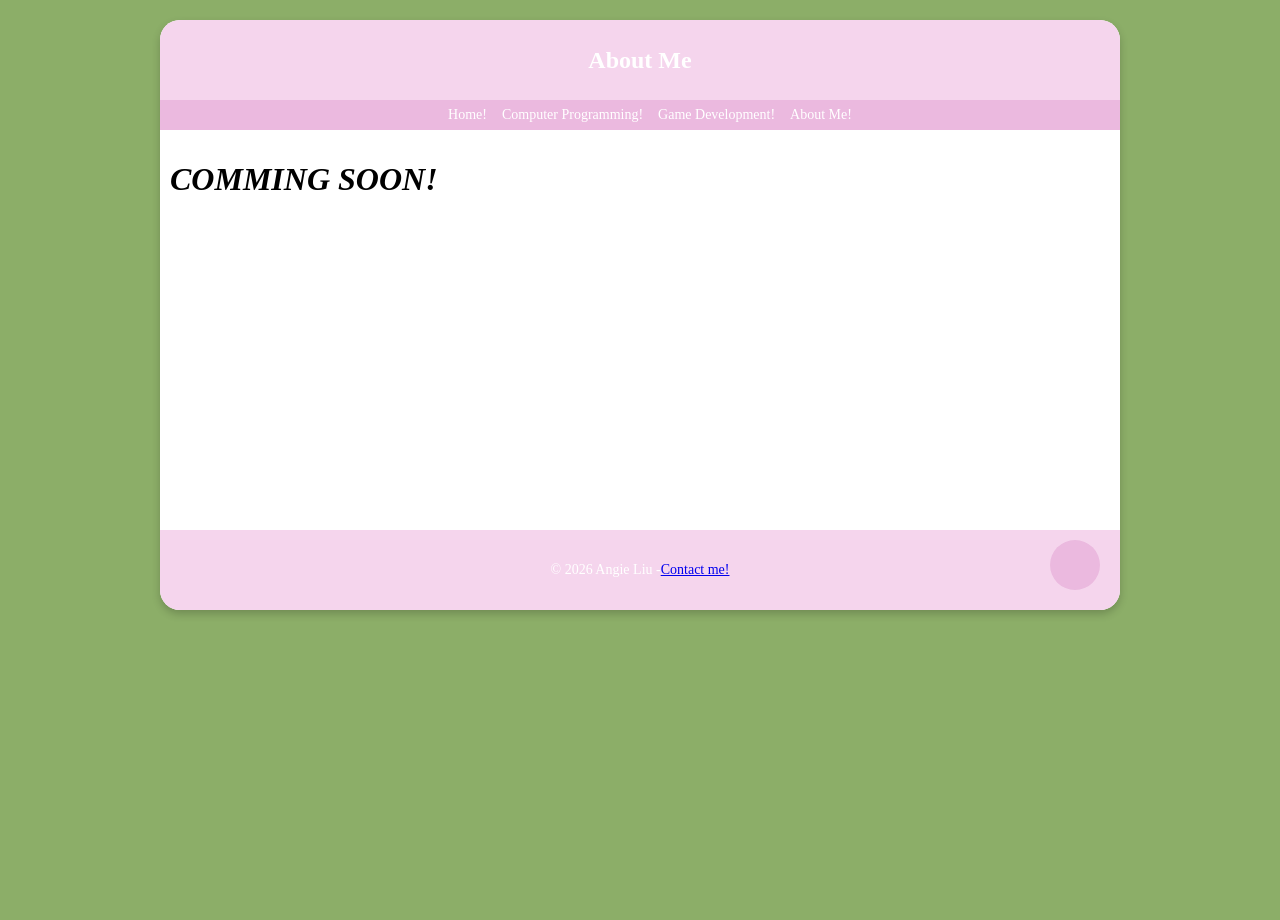
==== aboutme.html @ 3460e1ac "Update aboutme.html" ====
<!-- This is your PageVis webpage design. Edit the HTML below to customize. -->
    <!-- Generated by PageVis (https://kappter.github.io/PageVis/) -->
<!DOCTYPE html>
<html lang="en">
<head>
    <!-- Meta tags and styles for the page -->
    <meta charset="UTF-8">
    <meta name="viewport" content="width=device-width, initial-scale=1.0">
    <link rel="stylesheet" href="styles.css">
    <title>Compgramming - About Me</title>
</head>
<body>
    <!-- Main container for your webpage -->
    <div class="page-container">
        <!-- <header> for site title or logo (edit the <h1> text) -->
        <header>
            <h1>About Me</h1>
        </header>
        <!-- <nav> for navigation links (edit or add <a> tags) -->
        <nav>
            <a href="index.html">Home!</a>
            <a href="programming.html">Computer Programming!</a>
            <a href="gamedev.html">Game Development!</a>
            <a href="aboutme.html">About Me!</a>
        </nav>
        <!-- <main> for main content. Replace or add text, images, lists, etc. -->
        <main>
            <h1><strong><em>COMMING SOON!</em></strong></h1>
        </main>
        <!-- <footer> for copyright or contact info (edit the text) -->
        <footer>
            <p>© 2026 Angie Liu - </p>
            <p><a href="mailto:liuangie166@gmail.com">Contact me!</a></p>
        </footer>
        <!-- Accent: Decorative circle. Remove this <div>, change its shape (edit CSS), or add content (e.g., <a> or <img>) -->
        <div class="accent"></div>
    </div>
</body>
</html>
---- styles.css ----
/* Styles for your PageVis design. Edit to change colors, sizes, etc. */
    /* Generated by PageVis (https://kappter.github.io/PageVis/) */
    body {
      /* Sets the page background and layout */
      font-family: 'Inter', Garamond, serif;
      background-color: rgb(140, 174, 104);
      margin: 0;
      padding: 10px 0;
      display: flex;
      flex-direction: column;
      min-height: 100vh;
    }
    .page-container {
      /* Main container for all sections */
      background-color: #ffffff;
      border-radius: 20px;
      box-shadow: 0 4px 8px rgba(0, 0, 0, 0.2);
      overflow: hidden;
      position: relative;
      margin: 10px auto;
      width: 960px; height: auto;
      
    }
    header {
      /* Styles the header section */
      height: 20%;
      min-height: 80px;
      background-color: rgb(245, 213, 237);
      display: flex;
      align-items: center;
      justify-content: center;
    }
    header h1 {
      /* Styles the header title */
      font-size: 24px;
      color: #fff;
      margin: 0;
      text-align: center;
    }
    nav {
      /* Styles the navigation bar */
      height: 30px;
      width: 100%;
      background-color: rgb(235, 185, 223);
      display: flex;
      align-items: center;
      justify-content: center;
      gap: 15px;
      padding: 0 10px;
    }
    nav a {
      /* Styles navigation links */
      color: #fff;
      text-decoration: none;
      font-size: 14px;
    }
    nav a:hover {
      /* Hover effect for navigation links */
      text-decoration: underline;
    }
    main {
      /* Styles the main content area */
      height: auto;
      min-height: 400px;
      background-color: rgb(255, 255, 255);
      padding: 10px;
      box-sizing: border-box;
    }
    main p, main h2, main ul {
      /* Styles content text and lists */
      margin: 0 0 10px 0;
      font-size: 16px;
      color: #222;
    }
    main img {
      /* Styles content images */
      max-width: 100%;
      height: auto;
      display: block;
    }
    main ul {
      /* Styles content lists */
      padding-left: 20px;
    }
    footer {
      /* Styles the footer section */
      height: 20%;
      min-height: 80px;
      background-color: rgb(245, 213, 237);
      display: flex;
      align-items: center;
      justify-content: center;
    }
    footer p {
      /* Styles footer text */
      margin: 0;
      font-size: 14px;
      color: #fff;
    }
    .accent {
      /* Accent: Decorative circle. Edit size, shape, or position here */
      position: absolute;
      width: 50px;
      height: 50px;
      border-radius: 50%;
      bottom: 20px;
      right: 20px;
      background-color: rgb(235, 185, 223);
      display: flex;
      align-items: center;
      justify-content: center;
    }
    .accent a {
      /* Styles back-to-top link (if enabled) */
      color: #fff;
      text-decoration: none;
      font-size: 24px;
    }
    .accent a:hover {
      /* Hover effect for back-to-top link */
      text-decoration: underline;
    }
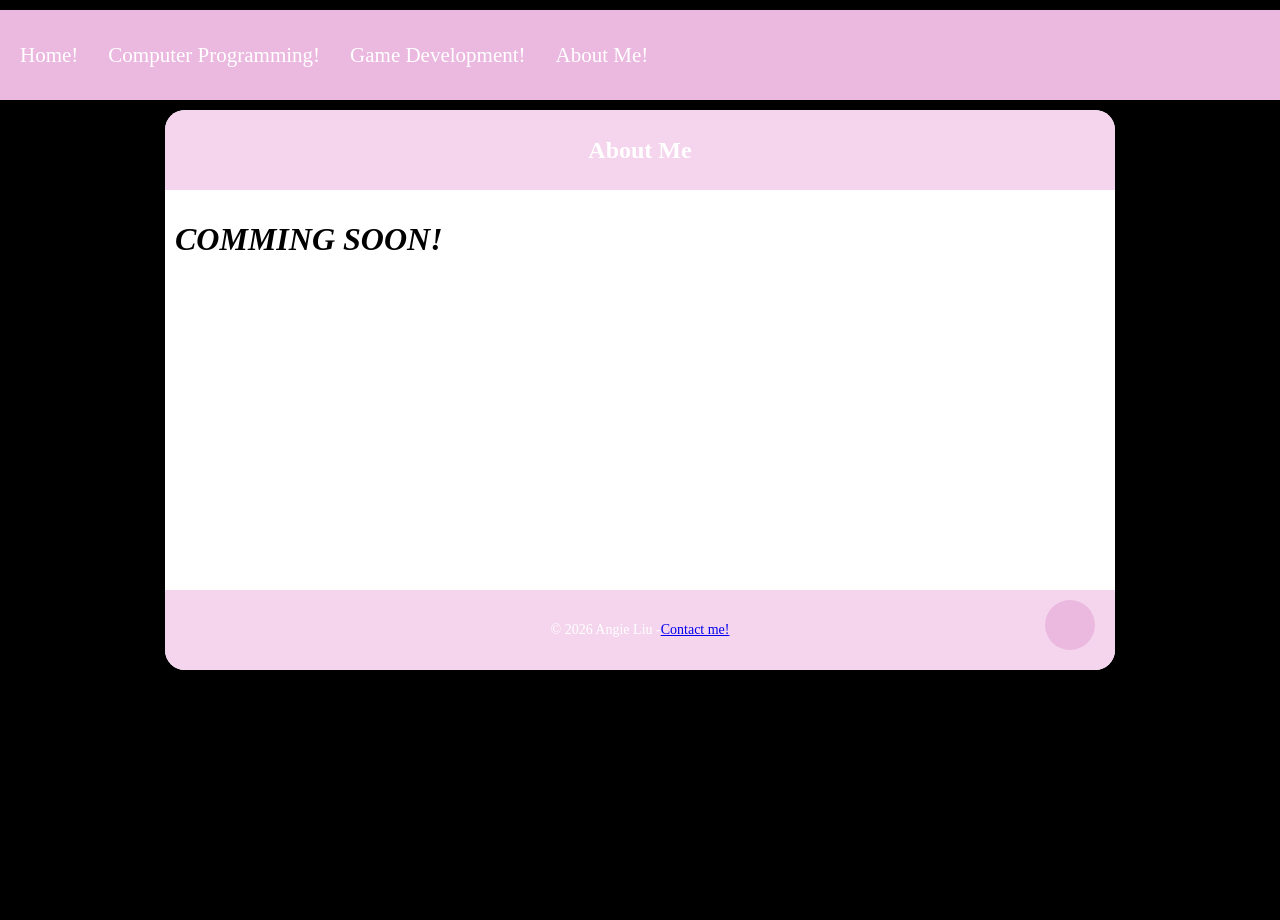
==== commit 47c1e93a: "Update aboutme.html" ====
--- a/aboutme.html
+++ b/aboutme.html
@@ -11,19 +11,21 @@
     <title>Compgramming - About Me</title>
 </head>
 <body>
+    <!-- <nav> for navigation links (edit or add <a> tags) -->
+    <nav>
+         <a href="index.html">Home!</a>
+        <a href="programming.html">Computer Programming!</a>
+        <a href="gamedev.html">Game Development!</a>
+        <a href="aboutme.html">About Me!</a>
+    </nav>
+    
     <!-- Main container for your webpage -->
     <div class="page-container">
         <!-- <header> for site title or logo (edit the <h1> text) -->
         <header>
             <h1>About Me</h1>
         </header>
-        <!-- <nav> for navigation links (edit or add <a> tags) -->
-        <nav>
-            <a href="index.html">Home!</a>
-            <a href="programming.html">Computer Programming!</a>
-            <a href="gamedev.html">Game Development!</a>
-            <a href="aboutme.html">About Me!</a>
-        </nav>
+        
         <!-- <main> for main content. Replace or add text, images, lists, etc. -->
         <main>
             <h1><strong><em>COMMING SOON!</em></strong></h1>
@@ -31,7 +33,7 @@
         <!-- <footer> for copyright or contact info (edit the text) -->
         <footer>
             <p>© 2026 Angie Liu - </p>
-            <p><a href="mailto:liuangie166@gmail.com">Contact me!</a></p>
+            <p><a href="mailto:liuangie166@gmail.com"> Contact me!</a></p>
         </footer>
         <!-- Accent: Decorative circle. Remove this <div>, change its shape (edit CSS), or add content (e.g., <a> or <img>) -->
         <div class="accent"></div>
--- a/styles.css
+++ b/styles.css
@@ -4,7 +4,7 @@
     body {
       /* Sets the page background and layout */
       font-family: 'Inter', Garamond, serif;
-      background-color: rgb(140, 174, 104);
+      background-color: rgb(0, 0, 0);
       margin: 0;
       padding: 10px 0;
       display: flex;
@@ -19,12 +19,13 @@
       overflow: hidden;
       position: relative;
       margin: 10px auto;
-      width: 960px; height: auto;
+      width: 950px; height: auto;
       
     }
     header {
       /* Styles the header section */
-      height: 20%;
+      height: 30%;
+      width: 100%;
       min-height: 80px;
       background-color: rgb(245, 213, 237);
       display: flex;
@@ -40,20 +41,20 @@
     }
     nav {
       /* Styles the navigation bar */
-      height: 30px;
+      height: 50px;
       width: 100%;
       background-color: rgb(235, 185, 223);
       display: flex;
       align-items: center;
-      justify-content: center;
-      gap: 15px;
-      padding: 0 10px;
+      padding: 20px;
+      gap: 30px;
     }
     nav a {
       /* Styles navigation links */
       color: #fff;
       text-decoration: none;
-      font-size: 14px;
+      text-align: left;
+      font-size: 21px;
     }
     nav a:hover {
       /* Hover effect for navigation links */
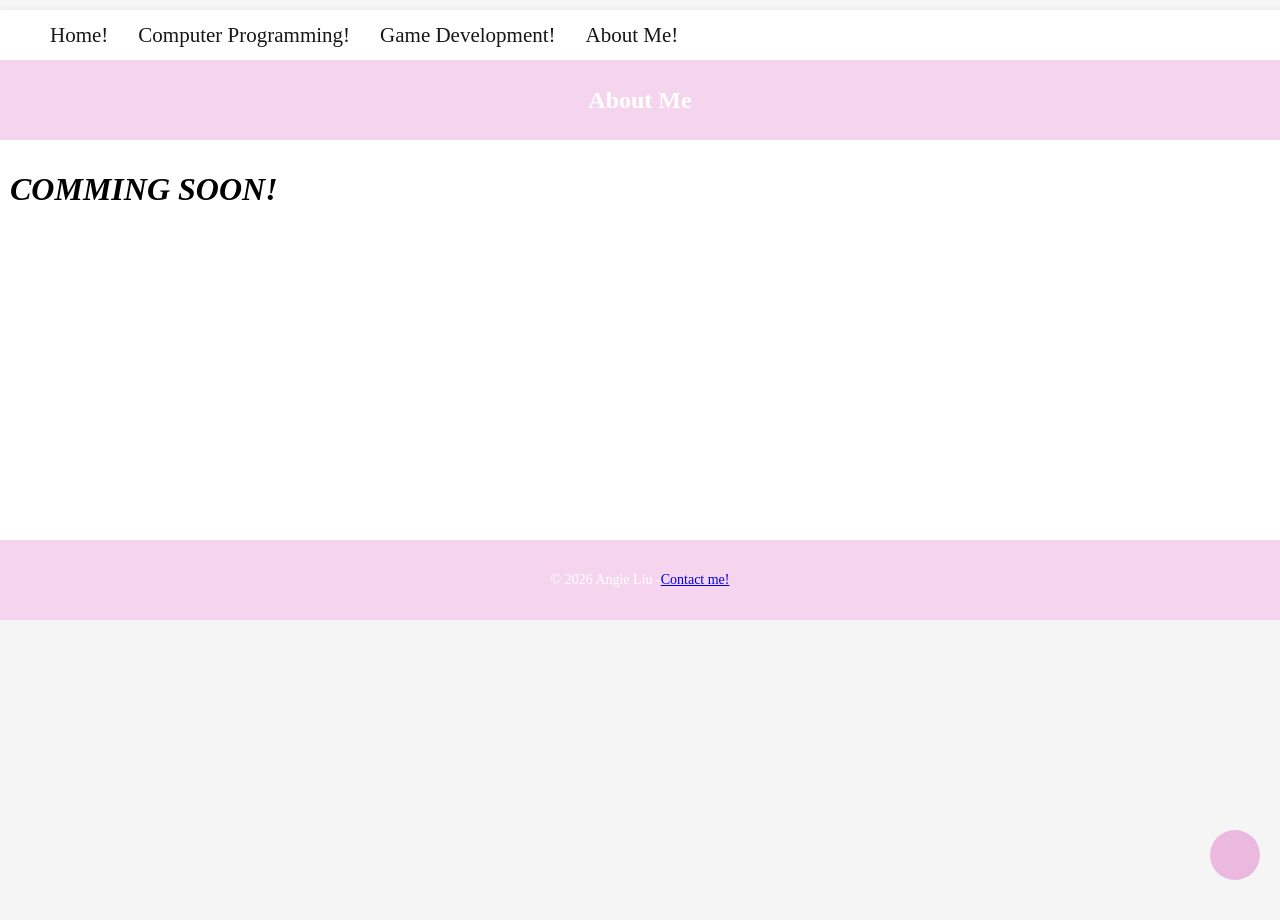
==== commit 2b985b69: "Update aboutme.html" ====
--- a/aboutme.html
+++ b/aboutme.html
@@ -20,7 +20,7 @@
     </nav>
     
     <!-- Main container for your webpage -->
-    <div class="page-container">
+    <div class="page-container2">
         <!-- <header> for site title or logo (edit the <h1> text) -->
         <header>
             <h1>About Me</h1>
--- a/styles.css
+++ b/styles.css
@@ -4,17 +4,32 @@
     body {
       /* Sets the page background and layout */
       font-family: 'Inter', Garamond, serif;
-      background-color: rgb(0, 0, 0);
+      background-color: #f5f5f5;
       margin: 0;
       padding: 10px 0;
       display: flex;
       flex-direction: column;
       min-height: 100vh;
     }
+
+    .title-container {
+        background-color: #ffffff;
+        box-shadow: 0 4px 8px rgba(0, 0, 0, 0.2);
+        width: 950px; height: 200px;
+        font-size: 20px;
+        overflow: hidden;
+        position: relative;
+        margin: 40px auto;
+        align-items: center;
+        justify-content: center;
+        text-align: center;
+        padding-top: 45px;
+        color: #171717;
+    }
+
     .page-container {
       /* Main container for all sections */
       background-color: #ffffff;
-      border-radius: 20px;
       box-shadow: 0 4px 8px rgba(0, 0, 0, 0.2);
       overflow: hidden;
       position: relative;
@@ -41,23 +56,25 @@
     }
     nav {
       /* Styles the navigation bar */
+      box-shadow: 0 4px 8px rgba(0, 0, 0, 0.2);
       height: 50px;
       width: 100%;
-      background-color: rgb(235, 185, 223);
+      background-color: rgb(255, 255, 255);
       display: flex;
       align-items: center;
-      padding: 20px;
+      padding-left: 50px;
       gap: 30px;
     }
     nav a {
       /* Styles navigation links */
-      color: #fff;
+      color: #171717;
       text-decoration: none;
       text-align: left;
       font-size: 21px;
     }
     nav a:hover {
       /* Hover effect for navigation links */
+      color: #ff50a1;
       text-decoration: underline;
     }
     main {
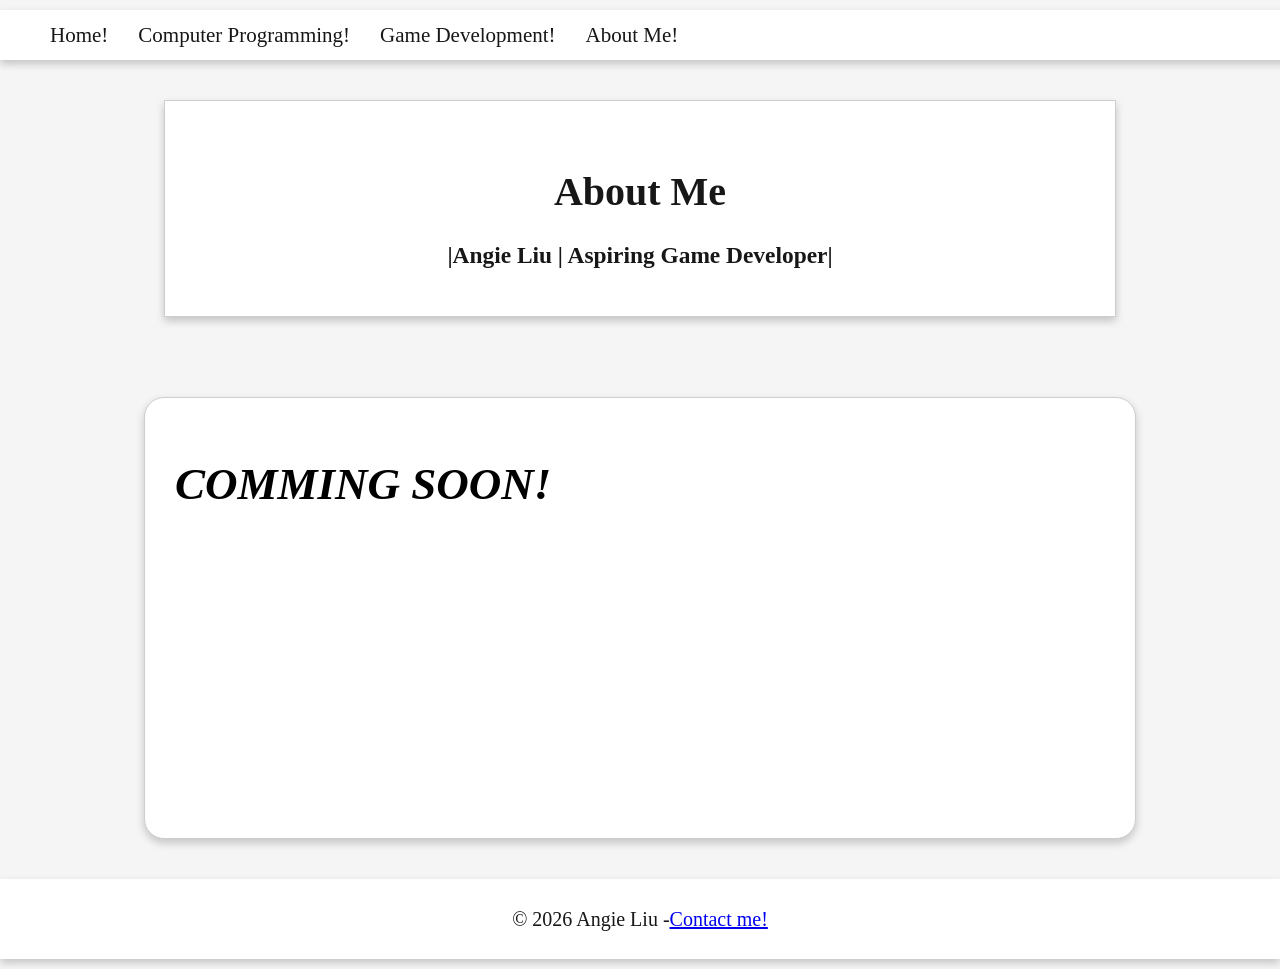
==== commit e35c990d: "Update aboutme.html" ====
--- a/aboutme.html
+++ b/aboutme.html
@@ -18,26 +18,25 @@
         <a href="gamedev.html">Game Development!</a>
         <a href="aboutme.html">About Me!</a>
     </nav>
+
+    <div class="title-container">
+        <h1><strong>About Me</strong></h1>
+        <h3><strong>|Angie Liu | Aspiring Game Developer|</strong></h3>
+    </div>
     
     <!-- Main container for your webpage -->
     <div class="page-container2">
-        <!-- <header> for site title or logo (edit the <h1> text) -->
-        <header>
-            <h1>About Me</h1>
-        </header>
-        
         <!-- <main> for main content. Replace or add text, images, lists, etc. -->
         <main>
             <h1><strong><em>COMMING SOON!</em></strong></h1>
         </main>
-        <!-- <footer> for copyright or contact info (edit the text) -->
-        <footer>
-            <p>© 2026 Angie Liu - </p>
-            <p><a href="mailto:liuangie166@gmail.com"> Contact me!</a></p>
-        </footer>
-        <!-- Accent: Decorative circle. Remove this <div>, change its shape (edit CSS), or add content (e.g., <a> or <img>) -->
-        <div class="accent"></div>
+        
     </div>
+    <!-- <footer> for copyright or contact info (edit the text) -->
+    <footer>
+         <p>© 2026 Angie Liu - </p>
+         <p><a href="mailto:liuangie166@gmail.com"> Contact me!</a></p>
+    </footer>
 </body>
 </html>
   
--- a/styles.css
+++ b/styles.css
@@ -1,6 +1,4 @@
 
-    /* Styles for your PageVis design. Edit to change colors, sizes, etc. */
-    /* Generated by PageVis (https://kappter.github.io/PageVis/) */
     body {
       /* Sets the page background and layout */
       font-family: 'Inter', Garamond, serif;
@@ -12,10 +10,19 @@
       min-height: 100vh;
     }
 
+    img {
+    /*Styles all images */
+        border-radius: 20px;
+        border: 2px solid #171717;
+        box-shadow: 0 4px 8px rgba(0, 0, 0, 0.2);
+    }
+
     .title-container {
+    /*Container for the title of page */
         background-color: #ffffff;
         box-shadow: 0 4px 8px rgba(0, 0, 0, 0.2);
-        width: 950px; height: 200px;
+        border: 1.5px solid #cecece;
+        width: 950px; height: 175px;
         font-size: 20px;
         overflow: hidden;
         position: relative;
@@ -23,37 +30,54 @@
         align-items: center;
         justify-content: center;
         text-align: center;
-        padding-top: 45px;
+        padding-top: 40px;
         color: #171717;
     }
 
-    .page-container {
-      /* Main container for all sections */
+    .page-container1 {
+      /*Container for certifications */
       background-color: #ffffff;
+      color: #1a353a;
+      border-radius: 20px;
+      border: 1.5px solid #cecece;
       box-shadow: 0 4px 8px rgba(0, 0, 0, 0.2);
       overflow: hidden;
       position: relative;
       margin: 10px auto;
       width: 950px; height: auto;
+      padding: 20px 0 20px 20px;
       
     }
-    header {
-      /* Styles the header section */
-      height: 30%;
-      width: 100%;
-      min-height: 80px;
-      background-color: rgb(245, 213, 237);
-      display: flex;
-      align-items: center;
-      justify-content: center;
+
+    .page-container1 img {
+    /*Styling certification images */
+        width: 350px;
+        display: inline-grid;
+        grid-template-columns: auto auto auto auto;
+        margin: 0 0 40px 75px;
     }
-    header h1 {
-      /* Styles the header title */
-      font-size: 24px;
-      color: #fff;
-      margin: 0;
-      text-align: center;
+
+    .page-container2 {
+      /* Main container for all sections */
+      background-color: #ffffff;
+      border-radius: 20px;
+      padding: 20px;
+      border: 1.5px solid #cecece;
+      box-shadow: 0 4px 8px rgba(0, 0, 0, 0.2);
+      overflow: hidden;
+      position: relative;
+      margin: 40px auto;
+      width: 950px; height: auto;
     }
+
+    .page-container2 h1 {
+        font-size: 45px;
+    }
+
+    .page-container2 h2 {
+        font-size: 30px;  
+    }
+
     nav {
       /* Styles the navigation bar */
       box-shadow: 0 4px 8px rgba(0, 0, 0, 0.2);
@@ -104,8 +128,10 @@
     footer {
       /* Styles the footer section */
       height: 20%;
+      width: 100%;
+      box-shadow: 0 4px 8px rgba(0, 0, 0, 0.2);
       min-height: 80px;
-      background-color: rgb(245, 213, 237);
+      background-color: #ffffff;
       display: flex;
       align-items: center;
       justify-content: center;
@@ -113,30 +139,6 @@
     footer p {
       /* Styles footer text */
       margin: 0;
-      font-size: 14px;
-      color: #fff;
+      font-size: 20px;
+      color: #171717;
     }
-    .accent {
-      /* Accent: Decorative circle. Edit size, shape, or position here */
-      position: absolute;
-      width: 50px;
-      height: 50px;
-      border-radius: 50%;
-      bottom: 20px;
-      right: 20px;
-      background-color: rgb(235, 185, 223);
-      display: flex;
-      align-items: center;
-      justify-content: center;
-    }
-    .accent a {
-      /* Styles back-to-top link (if enabled) */
-      color: #fff;
-      text-decoration: none;
-      font-size: 24px;
-    }
-    .accent a:hover {
-      /* Hover effect for back-to-top link */
-      text-decoration: underline;
-    }
-  
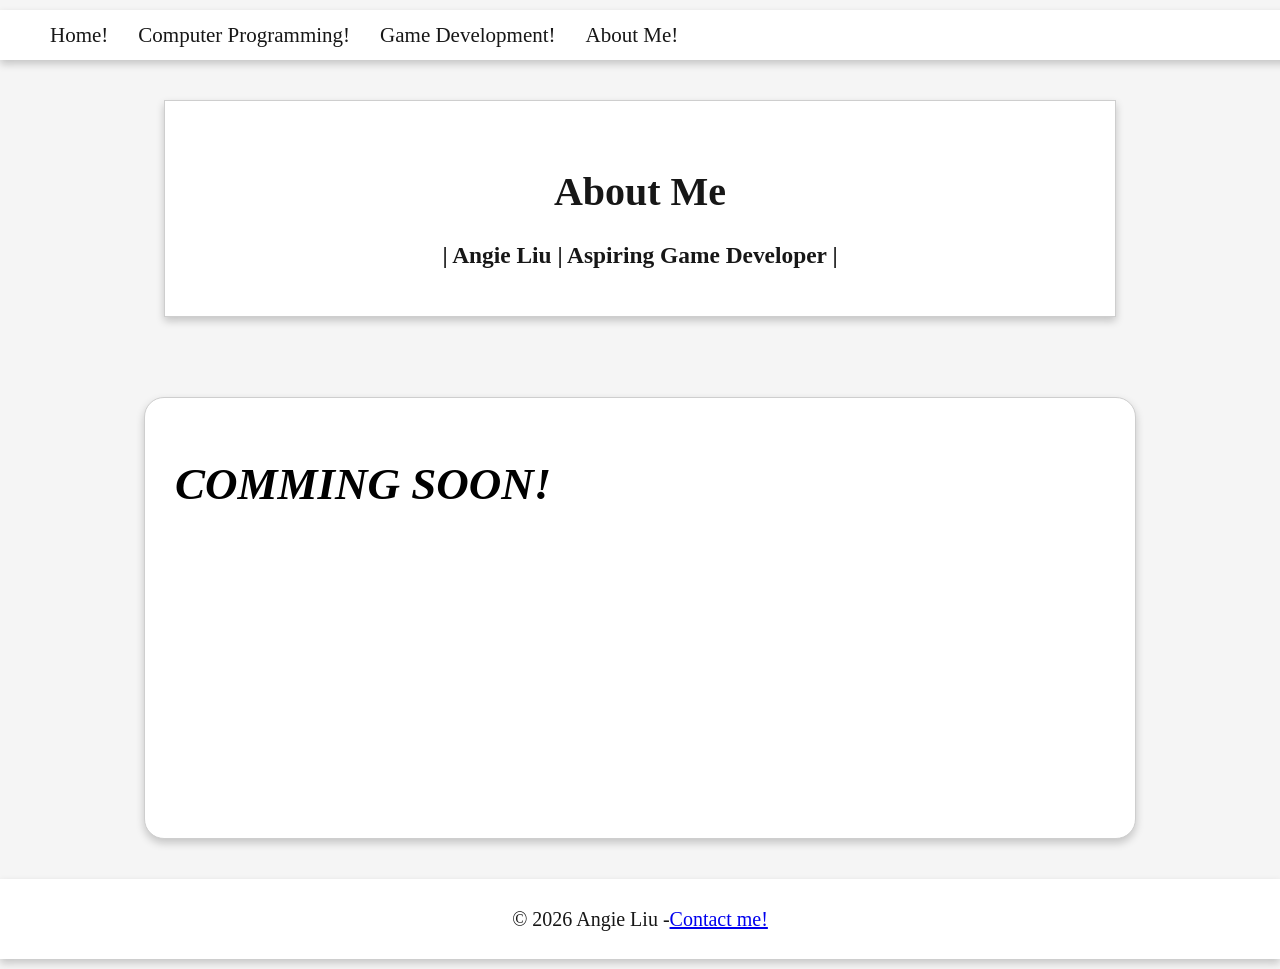
==== commit 2a182134: "Update aboutme.html" ====
--- a/aboutme.html
+++ b/aboutme.html
@@ -21,7 +21,7 @@
 
     <div class="title-container">
         <h1><strong>About Me</strong></h1>
-        <h3><strong>|Angie Liu | Aspiring Game Developer|</strong></h3>
+        <h3><strong>| Angie Liu | Aspiring Game Developer |</strong></h3>
     </div>
     
     <!-- Main container for your webpage -->
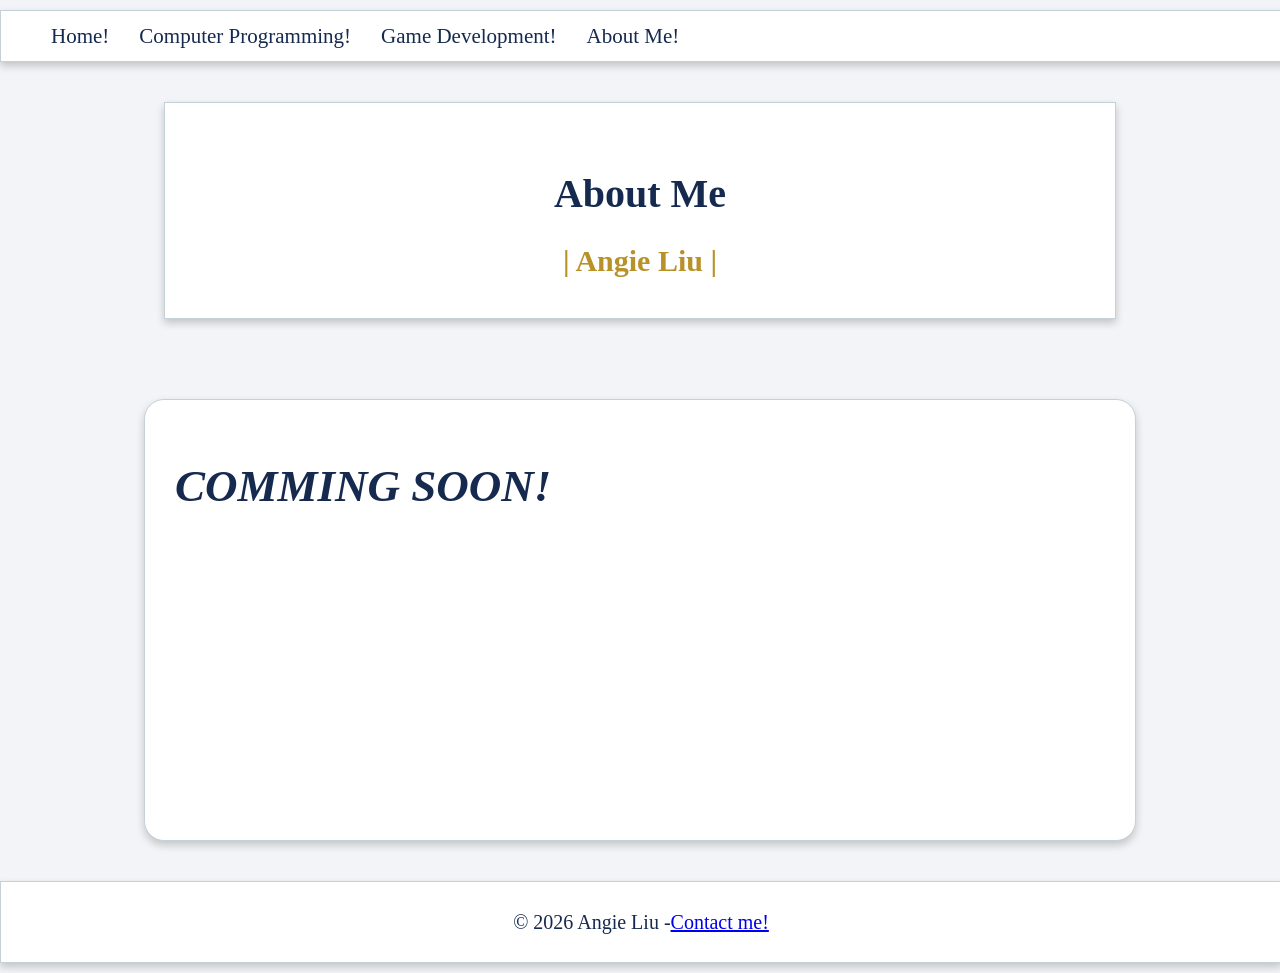
==== commit 0026b6c2: "Update aboutme.html" ====
--- a/aboutme.html
+++ b/aboutme.html
@@ -21,7 +21,7 @@
 
     <div class="title-container">
         <h1><strong>About Me</strong></h1>
-        <h3><strong>| Angie Liu | Aspiring Game Developer |</strong></h3>
+        <h2><strong>| Angie Liu |</strong></h2>
     </div>
     
     <!-- Main container for your webpage -->
--- a/styles.css
+++ b/styles.css
@@ -2,7 +2,7 @@
     body {
       /* Sets the page background and layout */
       font-family: 'Inter', Garamond, serif;
-      background-color: #f5f5f5;
+      background-color: #f3f4f7;
       margin: 0;
       padding: 10px 0;
       display: flex;
@@ -13,15 +13,15 @@
     img {
     /*Styles all images */
         border-radius: 20px;
-        border: 2px solid #171717;
+        border: 2px solid #c5d1d9;
         box-shadow: 0 4px 8px rgba(0, 0, 0, 0.2);
     }
 
     .title-container {
     /*Container for the title of page */
-        background-color: #ffffff;
+        background-color: #fff;
         box-shadow: 0 4px 8px rgba(0, 0, 0, 0.2);
-        border: 1.5px solid #cecece;
+        border: 1.5px solid #c5d1d9;
         width: 950px; height: 175px;
         font-size: 20px;
         overflow: hidden;
@@ -31,22 +31,29 @@
         justify-content: center;
         text-align: center;
         padding-top: 40px;
-        color: #171717;
+        color: #152a4e;
+    }
+
+    .title-container h2, .title-container h3 {
+        color: #b99129;
     }
 
     .page-container1 {
       /*Container for certifications */
-      background-color: #ffffff;
-      color: #1a353a;
+      background-color: #fff;
+      color: #152a4e;
       border-radius: 20px;
-      border: 1.5px solid #cecece;
+      border: 1.5px solid #c5d1d9;
       box-shadow: 0 4px 8px rgba(0, 0, 0, 0.2);
       overflow: hidden;
       position: relative;
       margin: 10px auto;
       width: 950px; height: auto;
       padding: 20px 0 20px 20px;
-      
+    }
+
+    .page-container1 h3 {
+        color: #b99129;
     }
 
     .page-container1 img {
@@ -59,10 +66,11 @@
 
     .page-container2 {
       /* Main container for all sections */
-      background-color: #ffffff;
+      background-color: #fff;
+      color: #152a4e;
       border-radius: 20px;
       padding: 20px;
-      border: 1.5px solid #cecece;
+      border: 1.5px solid #c5d1d9;
       box-shadow: 0 4px 8px rgba(0, 0, 0, 0.2);
       overflow: hidden;
       position: relative;
@@ -72,18 +80,25 @@
 
     .page-container2 h1 {
         font-size: 45px;
+        color: #152a4e;
     }
 
     .page-container2 h2 {
-        font-size: 30px;  
+        font-size: 30px;
+        color: #152a4e;
+    }
+
+    .page-container2 h3, .page-container2 h4, .page-container2 h6 {
+        color: #2d749e;
     }
 
     nav {
       /* Styles the navigation bar */
       box-shadow: 0 4px 8px rgba(0, 0, 0, 0.2);
+      border: 1.5px solid #c5d1d9;
       height: 50px;
       width: 100%;
-      background-color: rgb(255, 255, 255);
+      background-color: #fff;
       display: flex;
       align-items: center;
       padding-left: 50px;
@@ -91,21 +106,21 @@
     }
     nav a {
       /* Styles navigation links */
-      color: #171717;
+      color: #152a4e;
       text-decoration: none;
       text-align: left;
       font-size: 21px;
     }
     nav a:hover {
       /* Hover effect for navigation links */
-      color: #ff50a1;
+      color: #2d749e;
       text-decoration: underline;
     }
     main {
       /* Styles the main content area */
       height: auto;
       min-height: 400px;
-      background-color: rgb(255, 255, 255);
+      background-color: #fff;
       padding: 10px;
       box-sizing: border-box;
     }
@@ -113,7 +128,7 @@
       /* Styles content text and lists */
       margin: 0 0 10px 0;
       font-size: 16px;
-      color: #222;
+      color: #152a4e;
     }
     main img {
       /* Styles content images */
@@ -130,8 +145,9 @@
       height: 20%;
       width: 100%;
       box-shadow: 0 4px 8px rgba(0, 0, 0, 0.2);
+      border: 1.5px solid #c5d1d9;
       min-height: 80px;
-      background-color: #ffffff;
+      background-color: #fff;
       display: flex;
       align-items: center;
       justify-content: center;
@@ -140,5 +156,5 @@
       /* Styles footer text */
       margin: 0;
       font-size: 20px;
-      color: #171717;
+      color: #152a4e;
     }
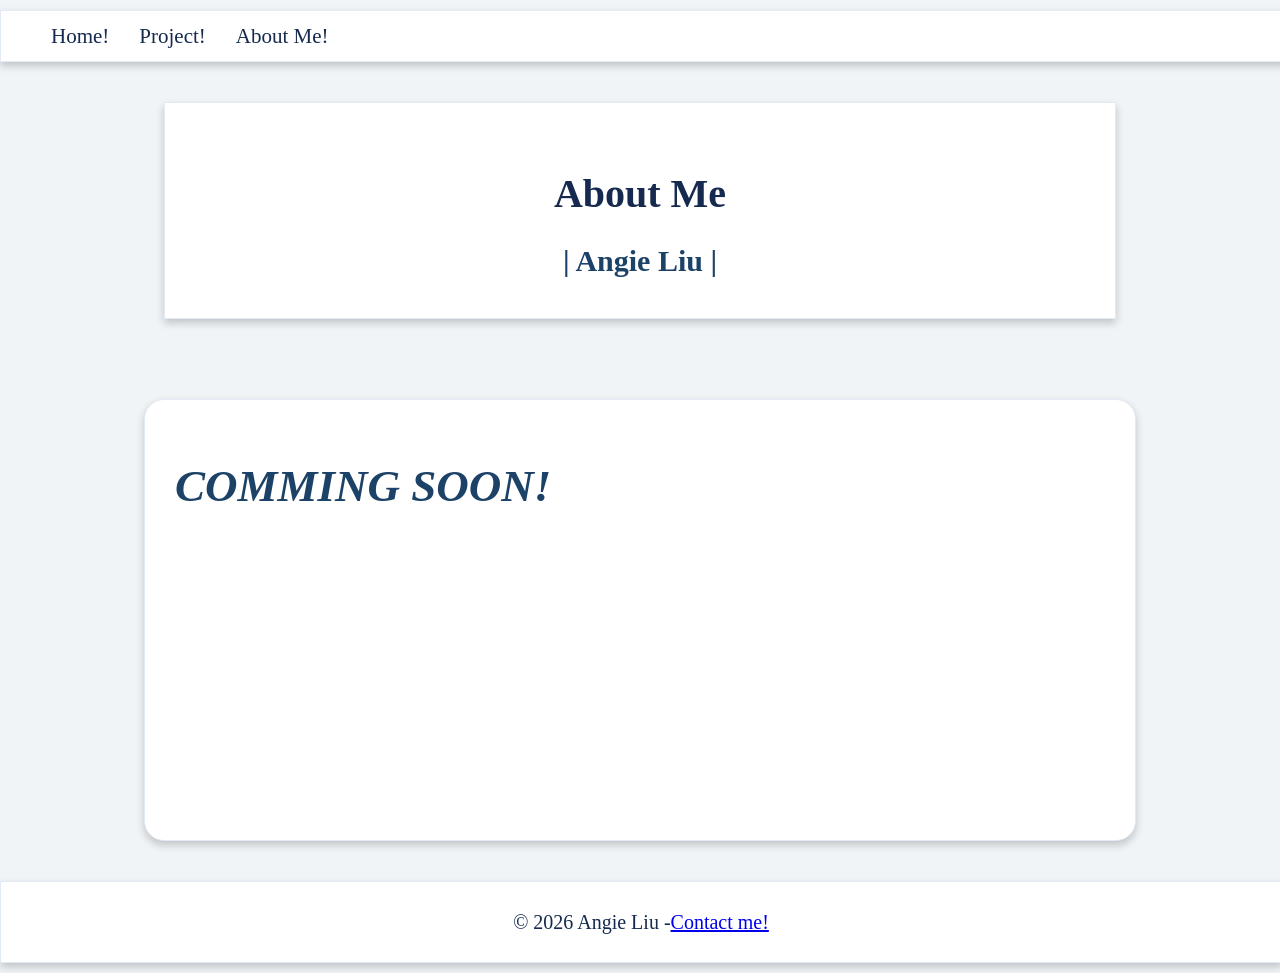
==== commit 8728133d: "Update aboutme.html" ====
--- a/aboutme.html
+++ b/aboutme.html
@@ -14,8 +14,7 @@
     <!-- <nav> for navigation links (edit or add <a> tags) -->
     <nav>
          <a href="index.html">Home!</a>
-        <a href="programming.html">Computer Programming!</a>
-        <a href="gamedev.html">Game Development!</a>
+        <a href="programming.html">Project!</a>
         <a href="aboutme.html">About Me!</a>
     </nav>
 
--- a/styles.css
+++ b/styles.css
@@ -2,7 +2,7 @@
     body {
       /* Sets the page background and layout */
       font-family: 'Inter', Garamond, serif;
-      background-color: #f3f4f7;
+      background-color: #f0f4f7;
       margin: 0;
       padding: 10px 0;
       display: flex;
@@ -13,7 +13,7 @@
     img {
     /*Styles all images */
         border-radius: 20px;
-        border: 2px solid #c5d1d9;
+        border: 2px solid #e1eaf5;
         box-shadow: 0 4px 8px rgba(0, 0, 0, 0.2);
     }
 
@@ -21,7 +21,7 @@
     /*Container for the title of page */
         background-color: #fff;
         box-shadow: 0 4px 8px rgba(0, 0, 0, 0.2);
-        border: 1.5px solid #c5d1d9;
+        border: 1.5px solid #e1eaf5;
         width: 950px; height: 175px;
         font-size: 20px;
         overflow: hidden;
@@ -35,7 +35,7 @@
     }
 
     .title-container h2, .title-container h3 {
-        color: #b99129;
+        color: #1d4267;
     }
 
     .page-container1 {
@@ -43,7 +43,7 @@
       background-color: #fff;
       color: #152a4e;
       border-radius: 20px;
-      border: 1.5px solid #c5d1d9;
+      border: 1.5px solid #e1eaf5;
       box-shadow: 0 4px 8px rgba(0, 0, 0, 0.2);
       overflow: hidden;
       position: relative;
@@ -52,8 +52,12 @@
       padding: 20px 0 20px 20px;
     }
 
+    .page-container1 h1 {
+        color: #1d4267;
+    }
+
     .page-container1 h3 {
-        color: #b99129;
+        color: #2d749e;
     }
 
     .page-container1 img {
@@ -70,7 +74,7 @@
       color: #152a4e;
       border-radius: 20px;
       padding: 20px;
-      border: 1.5px solid #c5d1d9;
+      border: 1.5px solid #e1eaf5;
       box-shadow: 0 4px 8px rgba(0, 0, 0, 0.2);
       overflow: hidden;
       position: relative;
@@ -80,12 +84,12 @@
 
     .page-container2 h1 {
         font-size: 45px;
-        color: #152a4e;
+        color: #1d4267;
     }
 
     .page-container2 h2 {
         font-size: 30px;
-        color: #152a4e;
+        color: #1d4267;
     }
 
     .page-container2 h3, .page-container2 h4, .page-container2 h6 {
@@ -95,7 +99,7 @@
     nav {
       /* Styles the navigation bar */
       box-shadow: 0 4px 8px rgba(0, 0, 0, 0.2);
-      border: 1.5px solid #c5d1d9;
+      border: 1.5px solid #e1eaf5;
       height: 50px;
       width: 100%;
       background-color: #fff;
@@ -145,7 +149,7 @@
       height: 20%;
       width: 100%;
       box-shadow: 0 4px 8px rgba(0, 0, 0, 0.2);
-      border: 1.5px solid #c5d1d9;
+      border: 1.5px solid #e1eaf5;
       min-height: 80px;
       background-color: #fff;
       display: flex;
